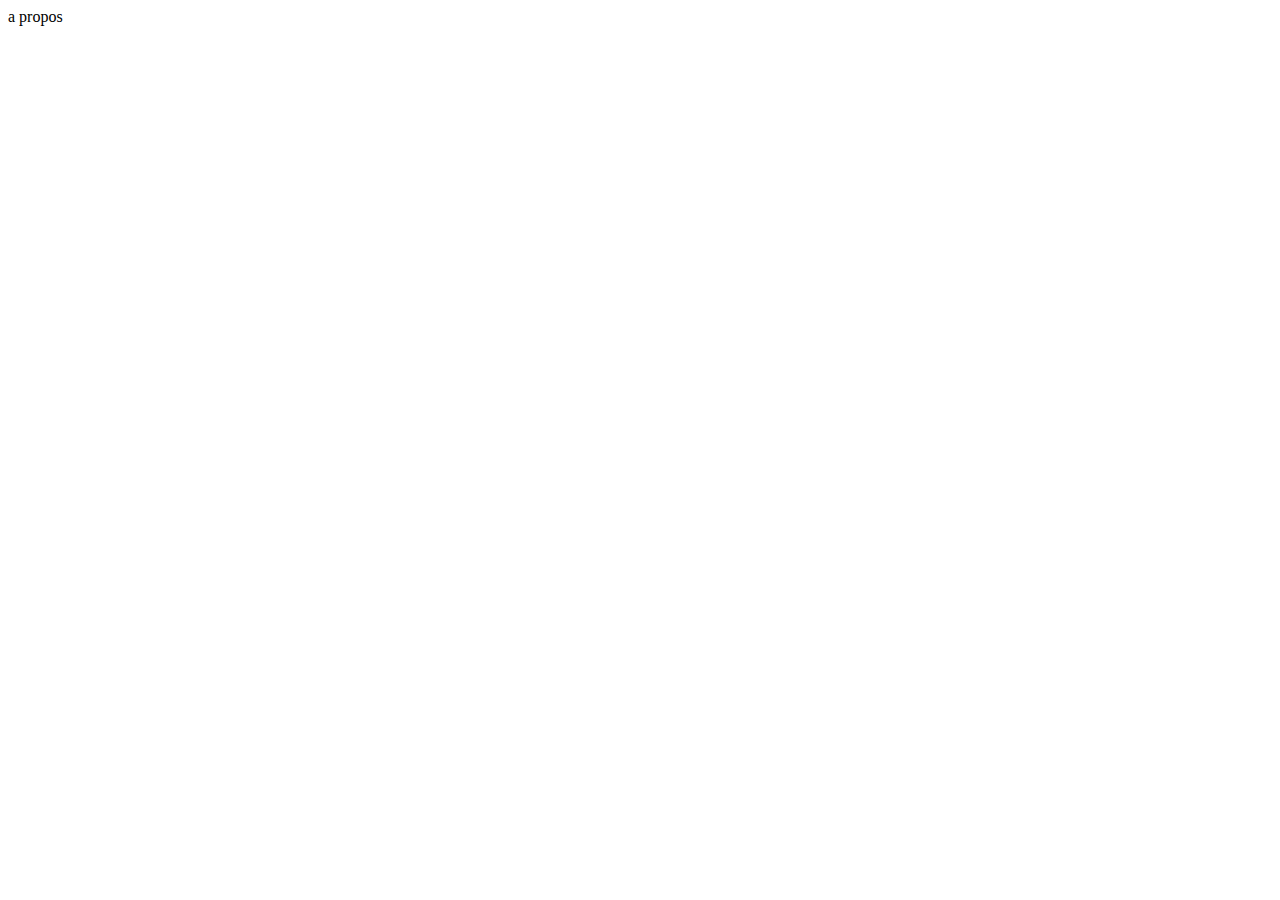
==== about.html @ 4b72280e "Portfolio V2 initiation" ====
<!DOCTYPE html>
<html lang="en">
<head>
    <meta charset="UTF-8">
    <meta http-equiv="X-UA-Compatible" content="IE=edge">
    <meta name="viewport" content="width=device-width, initial-scale=1.0">
    <title>Document</title>
</head>
<body>
    a propos
</body>
</html>
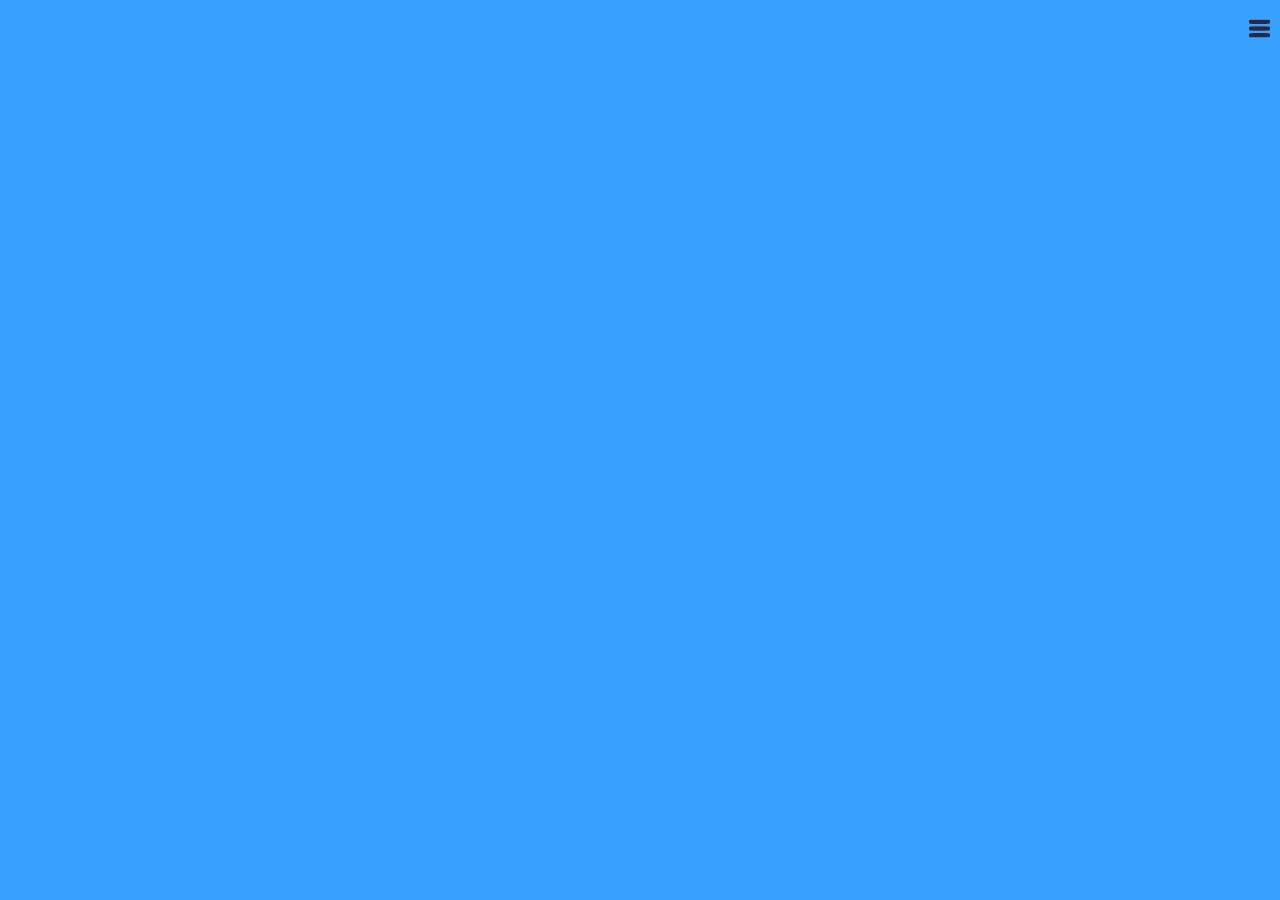
==== commit 4c7f7f72: "Modification: Nav bar, menu icon switch" ====
--- a/about.html
+++ b/about.html
@@ -1,12 +1,70 @@
 <!DOCTYPE html>
-<html lang="en">
+<html lang="fr">
 <head>
     <meta charset="UTF-8">
     <meta http-equiv="X-UA-Compatible" content="IE=edge">
     <meta name="viewport" content="width=device-width, initial-scale=1.0">
-    <title>Document</title>
+    <title>Hyejin Yeo - Développeuse Web</title>
+    <!-- CSS -->
+    <link rel="stylesheet" href="./assets/css/styles.css">
 </head>
 <body>
-    a propos
+   <header class="header" id="header">
+        <!-- Page Transition Animation -->
+        <div class="preloader"></div>
+        <!-- Nav Area -->
+        <nav class="nav container">
+            <a href="./index.html"><img src="./assets/img/logo_bright.png" alt="logo" class="nav__logo"></a>
+            <div class="nav__right">
+                <div class="nav__menu" id="nav-menu">
+                    <ul class="nav__list" id="nav-ul">
+                        <li class="nav__item">
+                            <a href="#home" class="nav__link active-link">
+                                <span aria-hidden="true">00</span>
+                                ACCUEIL
+                            </a>
+                        </li>
+                        <li class="nav__item">
+                            <a href="#propos" class="nav__link">
+                                <span aria-hidden="true">01</span>
+                                À PROPOS
+                            </a>
+                        </li>
+                        <li class="nav__item">
+                            <a href="#skills" class="nav__link">
+                                <span aria-hidden="true">02</span>
+                                COMPÉTENCES
+                            </a>
+                        </li>
+                        <li class="nav__item">
+                            <a href="#portfolio" class="nav__link">
+                                <span aria-hidden="true">03</span>
+                                PORTFOLIO
+                            </a>
+                        </li>
+                        <li class="nav__item">
+                            <a href="#contact" class="nav__link">
+                                <span aria-hidden="true">04</span>
+                                CONTACT
+                            </a>
+                        </li>
+                    </ul>
+                    <div class="nav__toggle" id="nav-toggle">
+                        <img src="./assets/img/icon_burger.PNG" alt="navigation menu icon" class="nav__icon">
+                    </div>
+                </div>
+            </div>
+        </nav>
+    </header>
+    <main class="main">
+        <section class="about section" id="about">
+            <div class="container about__container">
+                <p>a propos</p>
+            </div>    
+        </section>
+    </main>
+    <!-- ******************** SCRIPT ********************-->
+    <!-- Main JS -->
+    <script src="./assets/js/main.js"></script>
 </body>
 </html>--- a/assets/css/styles.css
+++ b/assets/css/styles.css
@@ -0,0 +1,703 @@
+/* ========================= GOOGLE FONTS ========================= */
+@import url('https://fonts.googleapis.com/css2?family=Inconsolata:wght@400;500&Merriweather:ital,wght@1,300;1,400&family=Poppins:wght@300;400;500;600;700;800&display=swap');
+
+
+/* ========================= CSS VARIABLES ========================= */
+:root {
+    --header-height: 4rem;
+
+    /* ---------- Font and typography ---------- */
+    --body-font: 'Poppins', sans-serif;
+    --accent-font: 'Merriweather', serif;
+    --vs-font: 'Inconsolata', monospace;
+
+    --h1-font-size: 2rem;
+    --h2-font-size: 1.5rem;
+    --h3-font-size: 1.25rem;
+    --h4-font-size: 1.125rem;
+    --large-font-size: 2.5rem;
+    --medium-font-size: 1rem;
+    --normal-font-size: .938rem;
+    --small-font-size: .813rem;
+    --smaller-font-size: .75rem;
+    --tiny-font-size: .625rem;
+
+    --light-font-weight: 300;
+    --semilight-font-weight: 400;
+    --medium-font-weight: 500;
+    --semibold-font-weight: 600;
+    --bold-font-weight: 700;
+    --bolder-font-weight: 800;
+
+    /* ---------- Colors ---------- */
+    --body-color: #FAFAFA;
+    --footer-color: #D3D3D3;
+    --title-color: #303841;
+    --text-color: #2B2D42;
+    --primary-color: #38A1FF;
+    --primary-color-light: #9CCFFC;
+    --primary-color-lighter: #EEF1F7;
+    --accent-color: #D94F30;
+    --highlight-color: #FFDF65;
+
+
+    /* --palette-dark-blue: #3D5A80;
+    --palette-blue: #98C1D9;
+    --palette-light-blue: #E0FBFC;
+    --palette-red: #EE6C4D;
+    --palette-black: #293241; */
+
+    /* ---------- Z-index ---------- */
+    --z-10: 10;
+    --z-100: 100;
+    --z-1000: 1000;
+}
+
+/* Font size for large devices */
+@media screen and (min-width: 968px) {
+    :root {
+        --h1-font-size: 2.3rem;
+        /* --h2-font-size: 2.25rem;
+        --h3-font-size: 1.5rem;
+        --h4-font-size: 1.25rem; */
+        /* --large-font-size: 2.5rem;
+        --medium-font-size: 1.125rem;
+        --normal-font-size: .970rem;
+        --small-font-size: .875rem;
+        --smaller-font-size: .813rem;
+        --tiny-font-size: .625rem; */
+    }
+}
+
+
+/* ========================= BASE ========================= */
+* {
+    margin: 0;
+    padding: 0;
+    box-sizing: border-box;
+}
+html {
+    scroll-behavior: smooth;
+}
+body {
+    font-family: var(--body-font);
+    background-color: var(--body-color);
+    color: var(--text-color);
+    width: 100%;
+}
+ul {
+    list-style: none;
+}
+li {
+    text-decoration: none;
+}
+a, a:hover, a:visited, a:link, a:active {
+    color: var(--text-color);
+    text-decoration: none;
+}
+h1 {
+    color: var(--title-color);
+    font-size: var(--h1-font-size);
+    font-weight: var(--bolder-font-weight);
+}
+h2, h3, h4 {
+    color: var(--title-color);
+    font-weight: var(--semibold-font-weight);
+}
+p {
+    font-size: var(--normal-font-size);
+}
+button {
+    cursor: pointer;
+    border: none;
+    outline: none;
+}
+img {
+    max-width: 100%;
+    height: auto;
+}
+
+
+/* ========================= LAYOUT ========================= */
+.section {
+    margin-top: var(--header-height);
+    min-height: calc(100vh - 4rem);
+}
+.container {
+    width: 100%;
+    max-width: 92rem;
+    margin: 0 auto;
+    padding: .5rem;
+}
+.about__container, .skills__container, .projects__container, .contact__container  {
+    min-height: calc(100vh - 4rem);
+}
+.main {
+    overflow: hidden;
+}
+.grid {
+    display: grid;
+    gap: 1.25rem;
+}
+
+
+/* ========================= DECORATIVE ELEMENTS ========================= */
+.font--white {
+    color: white;
+}
+.vs {
+    font-family: var(--vs-font);
+}
+.hidden {
+    opacity: 0;
+}
+.highlight {
+    background-color: var(--highlight-color);
+    padding: 0 1rem 0 1rem;
+}
+/* .underline--wavy {
+    text-decoration: none;
+}
+.underline--wavy:hover {
+    text-decoration: wavy;
+    text-decoration-color: var(--primary-color);
+} */
+
+/* ========================= HEADER (NAV) ========================= */
+header {
+    width: 100%;
+    background-color: var(--body-color);
+    position: fixed;
+    top: 0;
+    left: 0;
+    z-index: var(--z-100);
+}
+.nav {
+    height: var(--header-height);
+    display: flex;
+    justify-content: space-between;
+    align-items: center;
+}
+.box {
+    flex: 1;
+    display: flex;
+    justify-content: center;
+}
+.box:first-child {
+    justify-content: flex-start;
+}
+.box:last-child { 
+    justify-content: flex-end;
+}
+.nav__left {
+    display: flex;
+}
+.message__icon {
+    width: 33px;
+    margin-right: 10px;
+    animation: shake;
+    animation-duration: 2s;
+    -moz-animation-duration: 2s;
+    -webkit-animation-duration: 2s;
+    animation-iteration-count: infinite;
+}
+@keyframes shake {
+    from, 16%, to {
+        -webkit-transform: translate3d(0, 0, 0);
+        transform: translate3d(0, 0, 0);
+    }
+    1.6%, 4.8%, 8%, 11.2%, 14.4% {
+        -webkit-transform: translate3d(-1.5px, 0, 0);
+        transform: translate3d(-1.5px, 0, 0);
+    }
+    3.2%, 6.4%, 9.6%, 12.8% {
+        -webkit-transform: translate3d(1.5px, 0, 0);
+        transform: translate3d(1.5px, 0, 0);
+    }
+}
+.message__text {
+    font-size: var(--smaller-font-size);
+}
+.nav__center--logo {
+    width: 150px;
+}
+.nav__right {
+    display: flex;
+    flex-wrap: wrap;
+    align-items: center;
+    min-width: 25px;
+}
+.nav__menu {
+    display: flex;
+    flex-wrap: wrap;
+    justify-content: space-between;
+    align-items: center;
+    position: fixed;
+}
+.nav__icon {
+    width: 25px;
+    object-fit: cover;
+}
+/* Unauthorized icons */
+/* .home__icon {
+    width: 33px;
+}
+.nav__icon {
+    width: 33px;
+    margin-left: 15px;
+}
+.nav__icon--menu {
+    margin-top: 10px;
+} */
+/* ------------------ */
+.nav__logo, .nav__link {
+    color: var(--title-color);
+}
+.nav__logo {
+    width: 12em;
+    padding: 6.5px 0 0 0;
+}
+.nav__link {
+    font-size: var(--h3-font-size);
+    font-weight: var(--bold-font-weight);
+}
+.nav__link--number {
+    font-size: var(--small-font-size);
+}
+.nav__link:hover {
+    color: var(--primary-color);
+} 
+.nav__list {
+    display: none;
+}
+.nav__item {
+    padding-left: 2rem; 
+}
+.nav__toggle {
+    font-size: var(--h2-font-size);
+    cursor: pointer;
+    display: block;
+}
+.nav__toggle:hover {
+    color: var(--primary-color);
+}
+/* When menu icon is clicked --- details to be changed */
+.nav__list.show {
+    display: flex;
+    flex-direction: column;
+    align-items: flex-end;
+    position: absolute;
+    top: 50px;
+    right: 0px;
+    width: 100vw;
+    height: 100vh;
+    background-color: var(--body-color);
+}
+
+/* ---------- Active Nav List ---------- */
+/* .active-link {
+    color: var(--primary-color-light);
+    font-weight: var(--bold-font-weight);
+} */
+
+
+/* ---------- Theme Switch Button ---------- */
+/* .switch--theme {
+    font-size: var(--h4-font-size);
+    cursor: pointer;
+    display: block;
+    padding: 0 15px;
+}
+.switch--language {
+    font-size: var(--h4-font-size);
+    cursor: pointer;
+    display: block;
+    padding: 0 3px;
+} */
+
+/* ========================= MAIN ========================= */
+.section__title {
+    font-family: var(--accent-font);
+    font-weight: var(--light-font-weight);
+    font-size: var(--h3-font-size);
+    text-align: center;
+    margin: 2rem 0 1rem 0;
+}
+.section__subtitle {
+    font-size: var(--small-font-size);
+    text-align: center;
+    margin-bottom: 5rem;
+}
+
+
+
+.text--transparent--outline {
+    color: var(--body-color);
+    text-shadow: -1px -1px 0 var(--title-color), 1px -1px 0 var(--title-color), -1px 1px 0 var(--title-color), 1px 1px 0 var(--title-color);
+    font-weight: var(--semibold-font-weight);
+}
+
+/* .home {
+    background-color: #212122;
+    font-family: var(--vs-font);
+} */
+.home__container {
+    display: flex;
+    flex-direction: column;
+    justify-content: space-between;
+    height: calc(100vh - 4rem);
+}
+.home__container--top {
+    display: flex;
+    flex-direction: row;
+    justify-content: space-between;
+    align-items: center;
+    padding-top: 100px;;
+}
+.home__social {
+    display: flex;
+    flex-direction: column;
+    min-height: 70px;
+    min-width: 70px;
+}
+.home__social-icon {
+    font-size: var(--h3-font-size);
+    color: var(--text-color);
+    margin: 5px 0;
+}
+.home__social-icon:hover {
+    color: var(--primary-color);
+    /* color: var(--primary-color-light); */
+}
+.home__data {
+    text-align: center;
+}
+.home__logo {
+    margin: 5px 0 15px 0;
+}
+.home__button--group {
+    margin-top: 20px;
+}
+.home__button {
+    height: 40px;
+    padding: 10px;
+}
+.home__icon {
+    width: 30px;
+    margin-right: 10px;
+}
+.home__image {
+    margin-top: -80px;
+
+
+    /* background-color: pink; */
+    position: relative;
+}
+.image__sparkle1--1, .image__sparkle1--2, .image__sparkle1--3, .image__sparkle2--1, .image__sparkle2--2, .image__sparkle3--1, .image__sparkle3--2, .image__sparkle4--1 {
+    position: absolute;
+}
+.image__sparkle1--1 {
+    top: -15px;
+    left: -60px;
+}
+.image__sparkle1--2 {
+    bottom: 230px;
+    right: -80px;
+}
+.image__sparkle1--3 {
+    bottom: 30px;
+    left: 50px; 
+}
+.image__sparkle2--1 {
+    top: 130px;
+    left: 120px;
+}
+.image__sparkle2--2 {
+    top: -130px;
+    right: -30px;
+}
+.image__sparkle3--1 {
+    top: 200px;
+    left: -100px;
+    animation: shooting;
+    animation-duration: 1s;
+    -moz-animation-duration: 2s;
+    -webkit-animation-duration: 2s;
+    animation-iteration-count: infinite;
+}
+.image__sparkle3--2 {
+    top: 10px;
+    right: -170px;
+    animation: shooting;
+    animation-duration: 1s;
+    -moz-animation-duration: 2s;
+    -webkit-animation-duration: 2s;
+    animation-iteration-count: infinite;
+}
+.image__sparkle4--1 {
+    bottom: 10px;
+    right: -50px;
+    animation: shooting;
+    animation-duration: 1s;
+    -moz-animation-duration: 2s;
+    -webkit-animation-duration: 2s;
+    animation-iteration-count: infinite;
+}
+/* @keyframes shooting {
+    from  {
+       transform: translate(0, 0);
+    }
+    to {
+        transform: translate(-20px, 20px);
+    }    
+} */
+
+
+
+
+.home__footer {  
+    display: flex;
+    align-items: flex-end;
+    justify-content: center;
+    transform: rotate(-90deg);
+    -webkit-transform: rotate(-90deg);
+    min-height: 70px;
+    min-width: 70px;
+}
+.footer__text {
+    font-size: var(--small-font-size);
+}
+
+.home__container--bottom {
+    margin-top: 20px;
+}
+/* .home__container--bottom:hover {
+    background-color: lightgrey;
+} */
+.menu__list {
+    width: 100%;
+    min-height: 100px;
+    padding: 10px 0 20px 0;
+    display: flex;
+    flex-direction: row;
+    justify-content: space-between;
+    align-items: flex-end; 
+    text-decoration: none;
+
+   
+    /* background-color: lightgrey; */
+}
+/* .menu__list--item {
+    
+    
+    background-color: #9CCFFC;
+} */
+.menu__list--item:not(:last-child) {
+    min-width: 200px;
+}
+.list--link {
+    display: flex;
+    flex-direction: column;
+}
+.list--link:hover {
+    color: var(--primary-color);
+    /* transform: scale(1.2, 1.2);
+    transform-origin: left bottom; */
+}
+.list--number {
+    font-weight: var(--bolder-font-weight);
+}
+.list--text {
+    font-size: var(--h2-font-size);
+    font-weight: var(--bolder-font-weight);
+}
+
+
+
+/* OTHER PAGES */
+.preloader {
+    display: flex;
+    width: 100%;
+    height: 100vh;
+    position: absolute;
+    top: 0;
+    left: 0;
+    background-color: var(--primary-color);
+    /* z-index: var(--z-1000); */
+}
+.about__container {
+    display: flex;
+    flex-direction: row;
+    align-items: center;
+}
+.about__column {
+    flex: 1;
+    margin: 0 auto; 
+}
+.about__column:last-child {
+    text-align: center;
+    position: relative;
+}
+.about__column:last-child > img {
+    max-width: 400px;
+    position: absolute;
+    top: 50%;
+    left: 50%;
+    transform: translate(-50%, -50%);
+    z-index: var(--z-100);
+}
+.blob--1 {
+    width: 300px;
+    height: 300px;
+    position: absolute;
+    /* top: 10%;
+    left: 80%;
+    transform: translate(-80%, -10%); */
+    z-index: var(--z-10);
+}
+.blob--2 {
+    width: 300px;
+    height: 300px;
+    z-index: var(--z-10);
+}
+.blob--3 {
+    width: 500px;
+    height: 500px;
+    position: absolute;
+    /* top: 50%;
+    left: 50%;
+    transform: translate(-50%, -50%); */
+} 
+
+/* .shape {
+    position: absolute;
+    top: 50%;
+    left: 50%;
+    transform: translate(-50%, -50%);
+    background: linear-gradient(45deg, var(--primary-color) 0%, var(--primary-color-light) 100%);
+    animation: morph 8s ease-in-out infinite;
+    border-radius: 60% 40% 30% 70% / 60% 30% 70% 40%;
+    height: 400px;
+    transition: all 1s ease-in-out;
+    width: 400px;
+    z-index: var(--z-10);
+}
+
+@keyframes morph {
+    0% {
+        border-radius:  60% 40% 30% 70% / 60% 30% 70% 40%;
+        background: linear-gradient(45deg, var(--primary-color) 0%, var(--primary-color-light) 100%);
+    } 
+   
+    50% {
+        border-radius:  30% 60% 70% 40% / 50% 60% 30% 60%;
+        background: linear-gradient(45deg, var(--primary-color) 0%, var(--primary-color-light) 100%);
+    }
+ 
+   100% {
+        border-radius:  60% 40% 30% 70% / 60% 30% 70% 40%;
+        background: linear-gradient(45deg, var(--primary-color) 0%, var(--primary-color-light) 100%);
+    } 
+} */
+
+.blob--image {
+    position: absolute;
+    top: 50%;
+    left: 50%;
+    transform: translate(-50%, -50%);
+    width: 400px;
+    height: 400px;
+    overflow: hidden;
+    border-radius: 42% 56% 72% 28% / 42% 42% 56% 48%;
+    background: url(../img/photo_hyejinyeo_bg.jpeg);
+    background-size: cover;
+    animation: blob 3.7s linear infinite;
+    /* background-position: center; */
+}
+
+@keyframes blob {
+    0%, 100% {
+        border-radius: 42% 56% 72% 28% / 42% 42% 56% 48%;
+    }
+    33% {
+        border-radius: 42% 28% 48% 48% / 28% 28% 72% 72%;
+    }
+    66% {
+        border-radius: 100% 56% 56% 100% / 100% 100% 56% 56%;
+    }
+}
+
+
+/* .propos {
+    
+}
+
+.skills {
+
+}
+
+.projects {
+    
+}
+
+.contact {
+    
+} */
+
+
+/* ========================= FOOTER ========================= */
+/* footer {
+    background-color: var(--footer-color);
+    min-height: 8rem;
+    display: flex;
+    align-items: center;
+} 
+.footer__text--alert {
+    text-align: center;
+    font-size: var(--smaller-font-size);
+    color: gray;
+} */
+
+
+
+
+/* ========================= MEDIA QUERIES ========================= */
+/* Big tablette - where nav toggle menu appears */
+@media screen and (max-width: 912px) {
+    
+}
+
+
+/* iPad mini or smaller */
+@media screen and (max-width: 768px) {
+
+
+}
+
+
+
+
+
+
+
+
+/* Background image */
+
+.background {
+    /* background: url(../img/background.jpg) top left no-repeat;
+    height: 0;
+    background-size: cover;
+    padding-top: 50%; */
+
+    z-index: 1;
+    background: url(../img/background.jpg);
+    width: 100%;
+    height: 100%;
+    position: absolute;
+    top: 0px;
+    left: 0px;
+    background-size: cover;
+    background-position: 50% 50%;
+    background-repeat: no-repeat;
+
+}